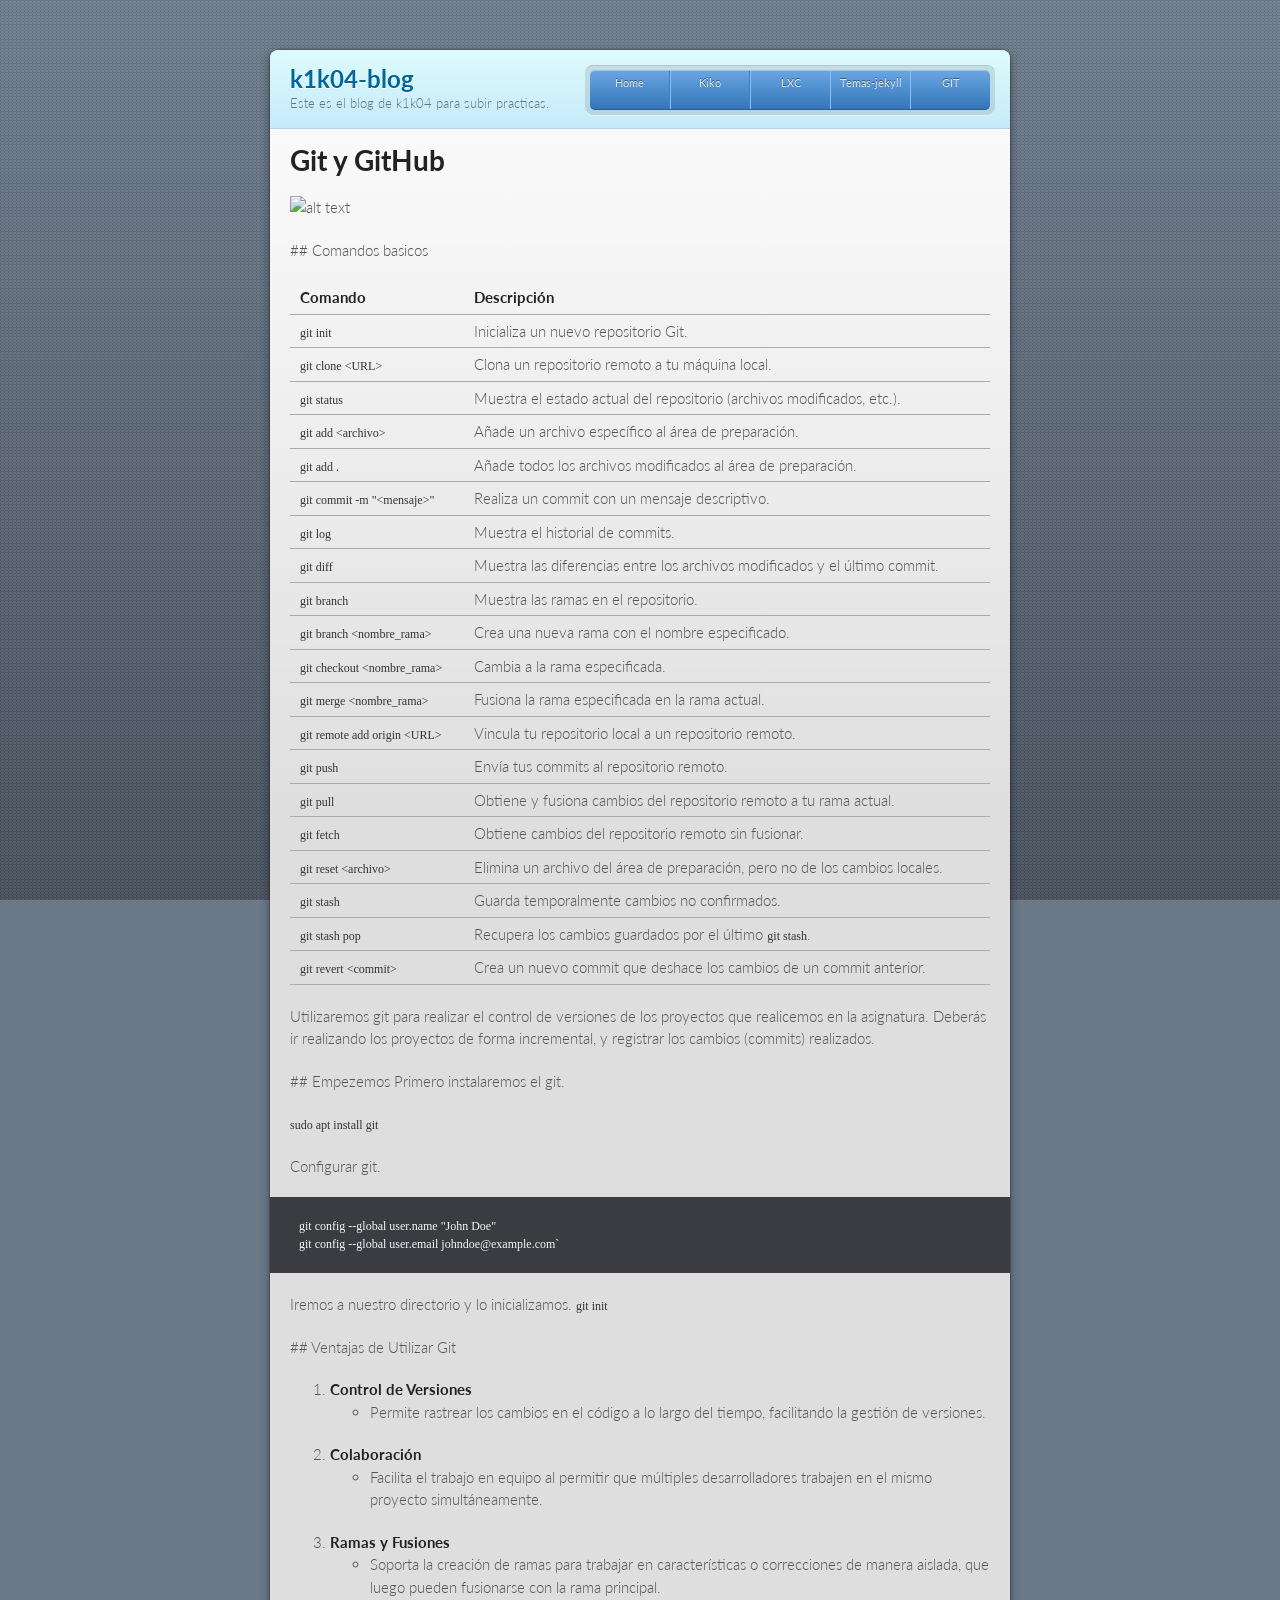
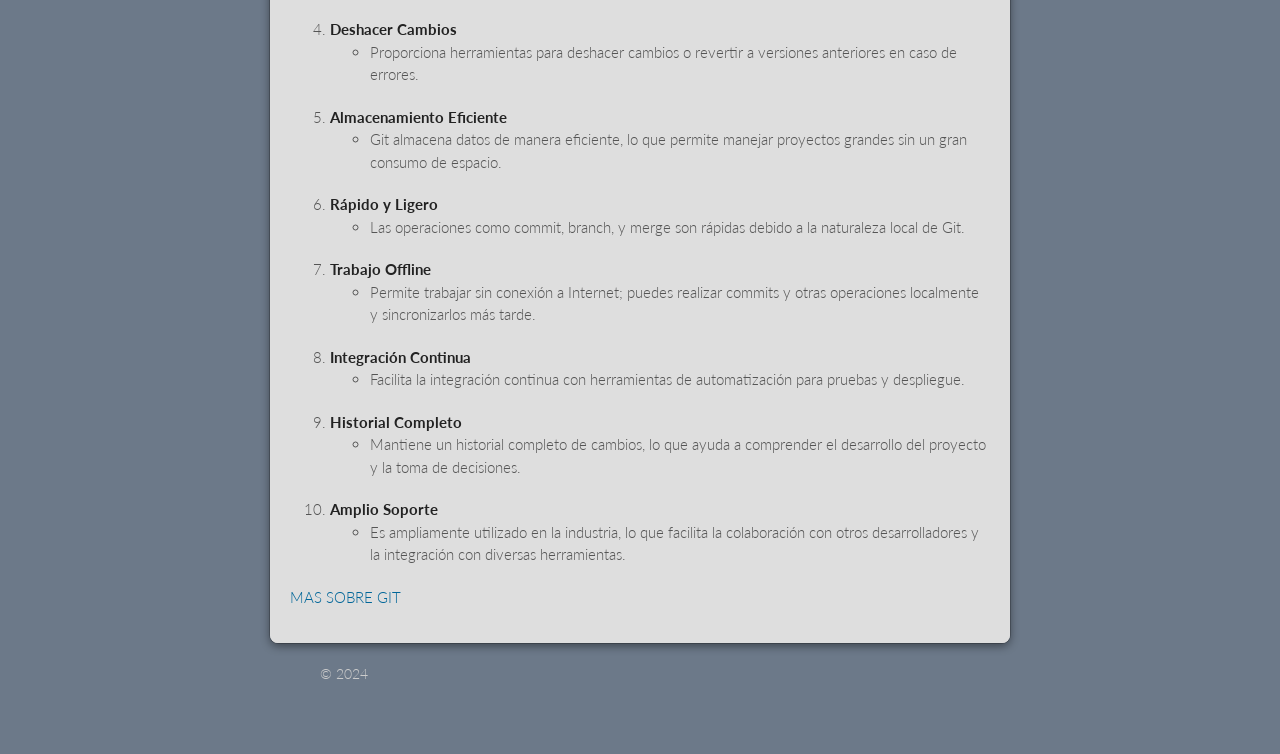
==== git/index.html @ 67f46ef3 "Add generated site" ====
<!doctype html>
<html lang="en-US">
  <head>
    <meta charset="utf-8">
    <meta http-equiv="X-UA-Compatible" content="IE=edge">

    <!-- Begin Jekyll SEO tag v2.8.0 -->
<title>Git | k1k04-blog</title>
<meta name="generator" content="Jekyll v4.3.4" />
<meta property="og:title" content="Git" />
<meta property="og:locale" content="en_US" />
<meta name="description" content="Este es el blog de k1k04 para subir practicas." />
<meta property="og:description" content="Este es el blog de k1k04 para subir practicas." />
<link rel="canonical" href="/git/" />
<meta property="og:url" content="/git/" />
<meta property="og:site_name" content="k1k04-blog" />
<meta property="og:type" content="website" />
<meta name="twitter:card" content="summary" />
<meta property="twitter:title" content="Git" />
<script type="application/ld+json">
{"@context":"https://schema.org","@type":"WebPage","description":"Este es el blog de k1k04 para subir practicas.","headline":"Git","url":"/git/"}</script>
<!-- End Jekyll SEO tag -->


    <link rel="stylesheet" href="/assets/css/style.css">
    <meta name="viewport" content="width=device-width, initial-scale=1">
    <link rel="icon" href="https://previews.123rf.com/images/popaukropa/popaukropa1710/popaukropa171000042/87469433-letra-k-letra-bitcoin-alfabeto-de-criptomonedas-letras-de-dinero-virtual-ilustraci%C3%B3n-vectorial.jpg" type="image/x-icon">
    <link rel="apple-touch-icon" href="https://previews.123rf.com/images/popaukropa/popaukropa1710/popaukropa171000042/87469433-letra-k-letra-bitcoin-alfabeto-de-criptomonedas-letras-de-dinero-virtual-ilustraci%C3%B3n-vectorial.jpg">  
</head>
  </head>
  <body>
    <div class="wrapper">
      <header>
        <h1>k1k04-blog</h1>
        <p>Este es el blog de k1k04 para subir practicas.</p>
	<nav>
		<ul>
     			 <li><a href="/">Home</a></li>
     			 <li><a href="/kiko/">Kiko</a></li>
      			<li><a href="/lxc/">LXC</a></li>
			<li><a href="/temas-jekyll/">Temas-jekyll</a></li>
			<li><a href="/git/">GIT</a></li>
		</ul>
	</nav>

      </header>
      <section>
        <h1 id="git-y-github">Git y GitHub</h1>

<p><img src="https://live.staticflickr.com/65535/40666021673_fb324524ec_b.jpg" alt="alt text" /></p>

<p>## Comandos basicos</p>

<table>
  <thead>
    <tr>
      <th>Comando</th>
      <th>Descripción</th>
    </tr>
  </thead>
  <tbody>
    <tr>
      <td><code class="language-plaintext highlighter-rouge">git init</code></td>
      <td>Inicializa un nuevo repositorio Git.</td>
    </tr>
    <tr>
      <td><code class="language-plaintext highlighter-rouge">git clone &lt;URL&gt;</code></td>
      <td>Clona un repositorio remoto a tu máquina local.</td>
    </tr>
    <tr>
      <td><code class="language-plaintext highlighter-rouge">git status</code></td>
      <td>Muestra el estado actual del repositorio (archivos modificados, etc.).</td>
    </tr>
    <tr>
      <td><code class="language-plaintext highlighter-rouge">git add &lt;archivo&gt;</code></td>
      <td>Añade un archivo específico al área de preparación.</td>
    </tr>
    <tr>
      <td><code class="language-plaintext highlighter-rouge">git add .</code></td>
      <td>Añade todos los archivos modificados al área de preparación.</td>
    </tr>
    <tr>
      <td><code class="language-plaintext highlighter-rouge">git commit -m "&lt;mensaje&gt;"</code></td>
      <td>Realiza un commit con un mensaje descriptivo.</td>
    </tr>
    <tr>
      <td><code class="language-plaintext highlighter-rouge">git log</code></td>
      <td>Muestra el historial de commits.</td>
    </tr>
    <tr>
      <td><code class="language-plaintext highlighter-rouge">git diff</code></td>
      <td>Muestra las diferencias entre los archivos modificados y el último commit.</td>
    </tr>
    <tr>
      <td><code class="language-plaintext highlighter-rouge">git branch</code></td>
      <td>Muestra las ramas en el repositorio.</td>
    </tr>
    <tr>
      <td><code class="language-plaintext highlighter-rouge">git branch &lt;nombre_rama&gt;</code></td>
      <td>Crea una nueva rama con el nombre especificado.</td>
    </tr>
    <tr>
      <td><code class="language-plaintext highlighter-rouge">git checkout &lt;nombre_rama&gt;</code></td>
      <td>Cambia a la rama especificada.</td>
    </tr>
    <tr>
      <td><code class="language-plaintext highlighter-rouge">git merge &lt;nombre_rama&gt;</code></td>
      <td>Fusiona la rama especificada en la rama actual.</td>
    </tr>
    <tr>
      <td><code class="language-plaintext highlighter-rouge">git remote add origin &lt;URL&gt;</code></td>
      <td>Vincula tu repositorio local a un repositorio remoto.</td>
    </tr>
    <tr>
      <td><code class="language-plaintext highlighter-rouge">git push</code></td>
      <td>Envía tus commits al repositorio remoto.</td>
    </tr>
    <tr>
      <td><code class="language-plaintext highlighter-rouge">git pull</code></td>
      <td>Obtiene y fusiona cambios del repositorio remoto a tu rama actual.</td>
    </tr>
    <tr>
      <td><code class="language-plaintext highlighter-rouge">git fetch</code></td>
      <td>Obtiene cambios del repositorio remoto sin fusionar.</td>
    </tr>
    <tr>
      <td><code class="language-plaintext highlighter-rouge">git reset &lt;archivo&gt;</code></td>
      <td>Elimina un archivo del área de preparación, pero no de los cambios locales.</td>
    </tr>
    <tr>
      <td><code class="language-plaintext highlighter-rouge">git stash</code></td>
      <td>Guarda temporalmente cambios no confirmados.</td>
    </tr>
    <tr>
      <td><code class="language-plaintext highlighter-rouge">git stash pop</code></td>
      <td>Recupera los cambios guardados por el último <code class="language-plaintext highlighter-rouge">git stash</code>.</td>
    </tr>
    <tr>
      <td><code class="language-plaintext highlighter-rouge">git revert &lt;commit&gt;</code></td>
      <td>Crea un nuevo commit que deshace los cambios de un commit anterior.</td>
    </tr>
  </tbody>
</table>

<p>Utilizaremos git para realizar el control de versiones de los proyectos que realicemos en la asignatura. Deberás ir realizando los proyectos de forma incremental, y registrar los cambios (commits) realizados.</p>

<p>## Empezemos
   Primero instalaremos el git.</p>

<p><code class="language-plaintext highlighter-rouge">sudo apt install git</code></p>

<p>Configurar git.</p>
<div class="language-plaintext highlighter-rouge"><div class="highlight"><pre class="highlight"><code>   git config --global user.name "John Doe"
   git config --global user.email johndoe@example.com`
</code></pre></div></div>
<p>Iremos a nuestro directorio y lo inicializamos.
   <code class="language-plaintext highlighter-rouge">git init</code></p>

<p>## Ventajas de Utilizar Git</p>

<ol>
  <li><strong>Control de Versiones</strong>
    <ul>
      <li>Permite rastrear los cambios en el código a lo largo del tiempo, facilitando la gestión de versiones.</li>
    </ul>
  </li>
  <li><strong>Colaboración</strong>
    <ul>
      <li>Facilita el trabajo en equipo al permitir que múltiples desarrolladores trabajen en el mismo proyecto simultáneamente.</li>
    </ul>
  </li>
  <li><strong>Ramas y Fusiones</strong>
    <ul>
      <li>Soporta la creación de ramas para trabajar en características o correcciones de manera aislada, que luego pueden fusionarse con la rama principal.</li>
    </ul>
  </li>
  <li><strong>Deshacer Cambios</strong>
    <ul>
      <li>Proporciona herramientas para deshacer cambios o revertir a versiones anteriores en caso de errores.</li>
    </ul>
  </li>
  <li><strong>Almacenamiento Eficiente</strong>
    <ul>
      <li>Git almacena datos de manera eficiente, lo que permite manejar proyectos grandes sin un gran consumo de espacio.</li>
    </ul>
  </li>
  <li><strong>Rápido y Ligero</strong>
    <ul>
      <li>Las operaciones como commit, branch, y merge son rápidas debido a la naturaleza local de Git.</li>
    </ul>
  </li>
  <li><strong>Trabajo Offline</strong>
    <ul>
      <li>Permite trabajar sin conexión a Internet; puedes realizar commits y otras operaciones localmente y sincronizarlos más tarde.</li>
    </ul>
  </li>
  <li><strong>Integración Continua</strong>
    <ul>
      <li>Facilita la integración continua con herramientas de automatización para pruebas y despliegue.</li>
    </ul>
  </li>
  <li><strong>Historial Completo</strong>
    <ul>
      <li>Mantiene un historial completo de cambios, lo que ayuda a comprender el desarrollo del proyecto y la toma de decisiones.</li>
    </ul>
  </li>
  <li><strong>Amplio Soporte</strong>
    <ul>
      <li>Es ampliamente utilizado en la industria, lo que facilita la colaboración con otros desarrolladores y la integración con diversas herramientas.</li>
    </ul>
  </li>
</ol>

<p><a href="https://https://fp.josedomingo.org/iaw2122/u01/github.html">MAS SOBRE GIT</a></p>

      </section>
    </div>
    <footer>
      <p>&copy; 2024 </p>
    </footer>
  </body>
</html>
---- assets/css/style.css ----
/*
   generated by rouge http://rouge.jneen.net/
   original base16 by Chris Kempson (https://github.com/chriskempson/base16)
*/
@import url("https://fonts.googleapis.com/css?family=Lato:300italic,700italic,300,700");
.highlight table td {
  padding: 5px;
}

.highlight table pre {
  margin: 0;
}

.highlight, .highlight .w {
  color: #d0d0d0;
}

.highlight .err {
  color: #151515;
  background-color: #ac4142;
}

.highlight .c, .highlight .cd, .highlight .cm, .highlight .c1, .highlight .cs {
  color: #888;
}

.highlight .cp {
  color: #f4bf75;
}

.highlight .nt {
  color: #f4bf75;
}

.highlight .o, .highlight .ow {
  color: #d0d0d0;
}

.highlight .p, .highlight .pi {
  color: #d0d0d0;
}

.highlight .gi {
  color: #90a959;
}

.highlight .gd {
  color: #ac4142;
}

.highlight .gh {
  color: #6a9fb5;
  font-weight: bold;
}

.highlight .k, .highlight .kn, .highlight .kp, .highlight .kr, .highlight .kv {
  color: #aa759f;
}

.highlight .kc {
  color: #d28445;
}

.highlight .kt {
  color: #d28445;
}

.highlight .kd {
  color: #d28445;
}

.highlight .s, .highlight .sb, .highlight .sc, .highlight .sd, .highlight .s2, .highlight .sh, .highlight .sx, .highlight .s1 {
  color: #90a959;
}

.highlight .sr {
  color: #75b5aa;
}

.highlight .si {
  color: #8f5536;
}

.highlight .se {
  color: #8f5536;
}

.highlight .nn {
  color: #f4bf75;
}

.highlight .nc {
  color: #f4bf75;
}

.highlight .no {
  color: #f4bf75;
}

.highlight .na {
  color: #6a9fb5;
}

.highlight .m, .highlight .mf, .highlight .mh, .highlight .mi, .highlight .il, .highlight .mo, .highlight .mb, .highlight .mx {
  color: #90a959;
}

.highlight .ss {
  color: #90a959;
}

html {
  background: #6C7989;
  background: #6C7989 linear-gradient(#6C7989, #434B55) fixed;
  height: 100%;
}

body {
  padding: 50px 0;
  margin: 0;
  font: 14px/1.5 Lato, "Helvetica Neue", Helvetica, Arial, sans-serif;
  color: #555;
  font-weight: 300;
  background: url("../images/checker.png") fixed;
  min-height: calc(100% - 100px);
}

.wrapper {
  width: 740px;
  margin: 0 auto;
  background: #DEDEDE;
  border-radius: 8px;
  box-shadow: rgba(0, 0, 0, 0.2) 0 0 0 1px, rgba(0, 0, 0, 0.45) 0 3px 10px;
}

header, section, footer {
  display: block;
}

a {
  color: #069;
  text-decoration: none;
}

p {
  margin: 0 0 20px;
  padding: 0;
}

strong {
  color: #222;
  font-weight: 700;
}

header {
  border-radius: 8px 8px 0 0;
  background: #C6EAFA;
  background: linear-gradient(#DDFBFC, #C6EAFA);
  position: relative;
  padding: 15px 20px;
  border-bottom: 1px solid #B2D2E1;
}
header h1 {
  margin: 0;
  padding: 0;
  font-size: 24px;
  line-height: 1.2;
  color: #069;
  text-shadow: rgba(255, 255, 255, 0.9) 0 1px 0;
}
header.without-description h1 {
  margin: 10px 0;
}
header p {
  margin: 0;
  color: #61778B;
  width: 300px;
  font-size: 13px;
}
header p.view {
  display: none;
  font-weight: 700;
  text-shadow: rgba(255, 255, 255, 0.9) 0 1px 0;
  -webkit-font-smoothing: antialiased;
}
header p.view a {
  color: #06c;
}
header p.view small {
  font-weight: 400;
}
header ul {
  margin: 0;
  padding: 0;
  list-style: none;
  position: absolute;
  z-index: 1;
  right: 20px;
  top: 20px;
  height: 38px;
  padding: 1px 0;
  background: #5198DF;
  background: linear-gradient(#77B9FB, #3782CD);
  border-radius: 5px;
  box-shadow: inset rgba(255, 255, 255, 0.45) 0 1px 0, inset rgba(0, 0, 0, 0.2) 0 -1px 0;
  width: auto;
}
header ul:before {
  content: "";
  position: absolute;
  z-index: -1;
  left: -5px;
  top: -4px;
  right: -5px;
  bottom: -6px;
  background: rgba(0, 0, 0, 0.1);
  border-radius: 8px;
  box-shadow: rgba(0, 0, 0, 0.2) 0 -1px 0, inset rgba(255, 255, 255, 0.7) 0 -1px 0;
}
header ul li {
  width: 79px;
  float: left;
  border-right: 1px solid #3A7CBE;
  height: 38px;
}
header ul li.single {
  border: none;
}
header ul li + li {
  width: 78px;
  border-left: 1px solid #8BBEF3;
}
header ul li + li + li {
  border-right: none;
  width: 79px;
}
header ul a {
  line-height: 1;
  font-size: 11px;
  color: #fff;
  color: rgba(255, 255, 255, 0.8);
  display: block;
  text-align: center;
  font-weight: 400;
  padding-top: 6px;
  height: 40px;
  text-shadow: rgba(0, 0, 0, 0.4) 0 -1px 0;
}
header ul a strong {
  font-size: 14px;
  display: block;
  color: #fff;
  -webkit-font-smoothing: antialiased;
}

section {
  padding: 15px 20px;
  font-size: 15px;
  border-top: 1px solid #fff;
  background: linear-gradient(#fafafa, #DEDEDE 700px);
  border-radius: 0 0 8px 8px;
  position: relative;
}

h1, h2, h3, h4, h5, h6 {
  color: #222;
  padding: 0;
  margin: 0 0 20px;
  line-height: 1.2;
}

p, ul, ol, table, pre, dl {
  margin: 0 0 20px;
}

h1, h2, h3 {
  line-height: 1.1;
}

h1 {
  font-size: 28px;
}

h2 {
  color: #393939;
}

h3, h4, h5, h6 {
  color: #494949;
}

blockquote {
  margin: 0 -20px 20px;
  padding: 15px 20px 1px 40px;
  font-style: italic;
  background: #ccc;
  background: rgba(0, 0, 0, 0.06);
  color: #222;
}

img {
  max-width: 100%;
}

code, pre {
  font-family: Monaco, Bitstream Vera Sans Mono, Lucida Console, Terminal;
  color: #333;
  font-size: 12px;
  overflow-x: auto;
}

pre {
  padding: 20px;
  background: #3A3C42;
  color: #f8f8f2;
  margin: 0 -20px 20px;
}
pre code {
  color: #f8f8f2;
}
li pre {
  margin-left: -60px;
  padding-left: 60px;
}

table {
  width: 100%;
  border-collapse: collapse;
}

th, td {
  text-align: left;
  padding: 5px 10px;
  border-bottom: 1px solid #aaa;
}

dt {
  color: #222;
  font-weight: 700;
}

th {
  color: #222;
}

small {
  font-size: 11px;
}

hr {
  border: 0;
  background: #aaa;
  height: 1px;
  margin: 0 0 20px;
}

kbd {
  background-color: #fafbfc;
  border: 1px solid #c6cbd1;
  border-bottom-color: #959da5;
  border-radius: 3px;
  box-shadow: inset 0 -1px 0 #959da5;
  color: #444d56;
  display: inline-block;
  font-size: 11px;
  line-height: 10px;
  padding: 3px 5px;
  vertical-align: middle;
}

footer {
  width: 640px;
  margin: 0 auto;
  padding: 20px 0 0;
  color: #ccc;
  overflow: hidden;
}
footer a {
  color: #fff;
  font-weight: bold;
}
footer p {
  float: left;
}
footer p + p {
  float: right;
}

@media print, screen and (max-width: 740px) {
  body {
    padding: 0;
  }
  .wrapper {
    border-radius: 0;
    box-shadow: none;
    width: 100%;
  }
  footer {
    border-radius: 0;
    padding: 20px;
    width: auto;
  }
  footer p {
    float: none;
    margin: 0;
  }
  footer p + p {
    float: none;
  }
}
@media print, screen and (max-width: 580px) {
  header ul {
    display: none;
  }
  header p.view {
    display: block;
  }
  header p {
    width: 100%;
  }
}
@media print {
  header p.view a small:before {
    content: "at https://github.com/";
  }
}

/*# sourceMappingURL=style.css.map */
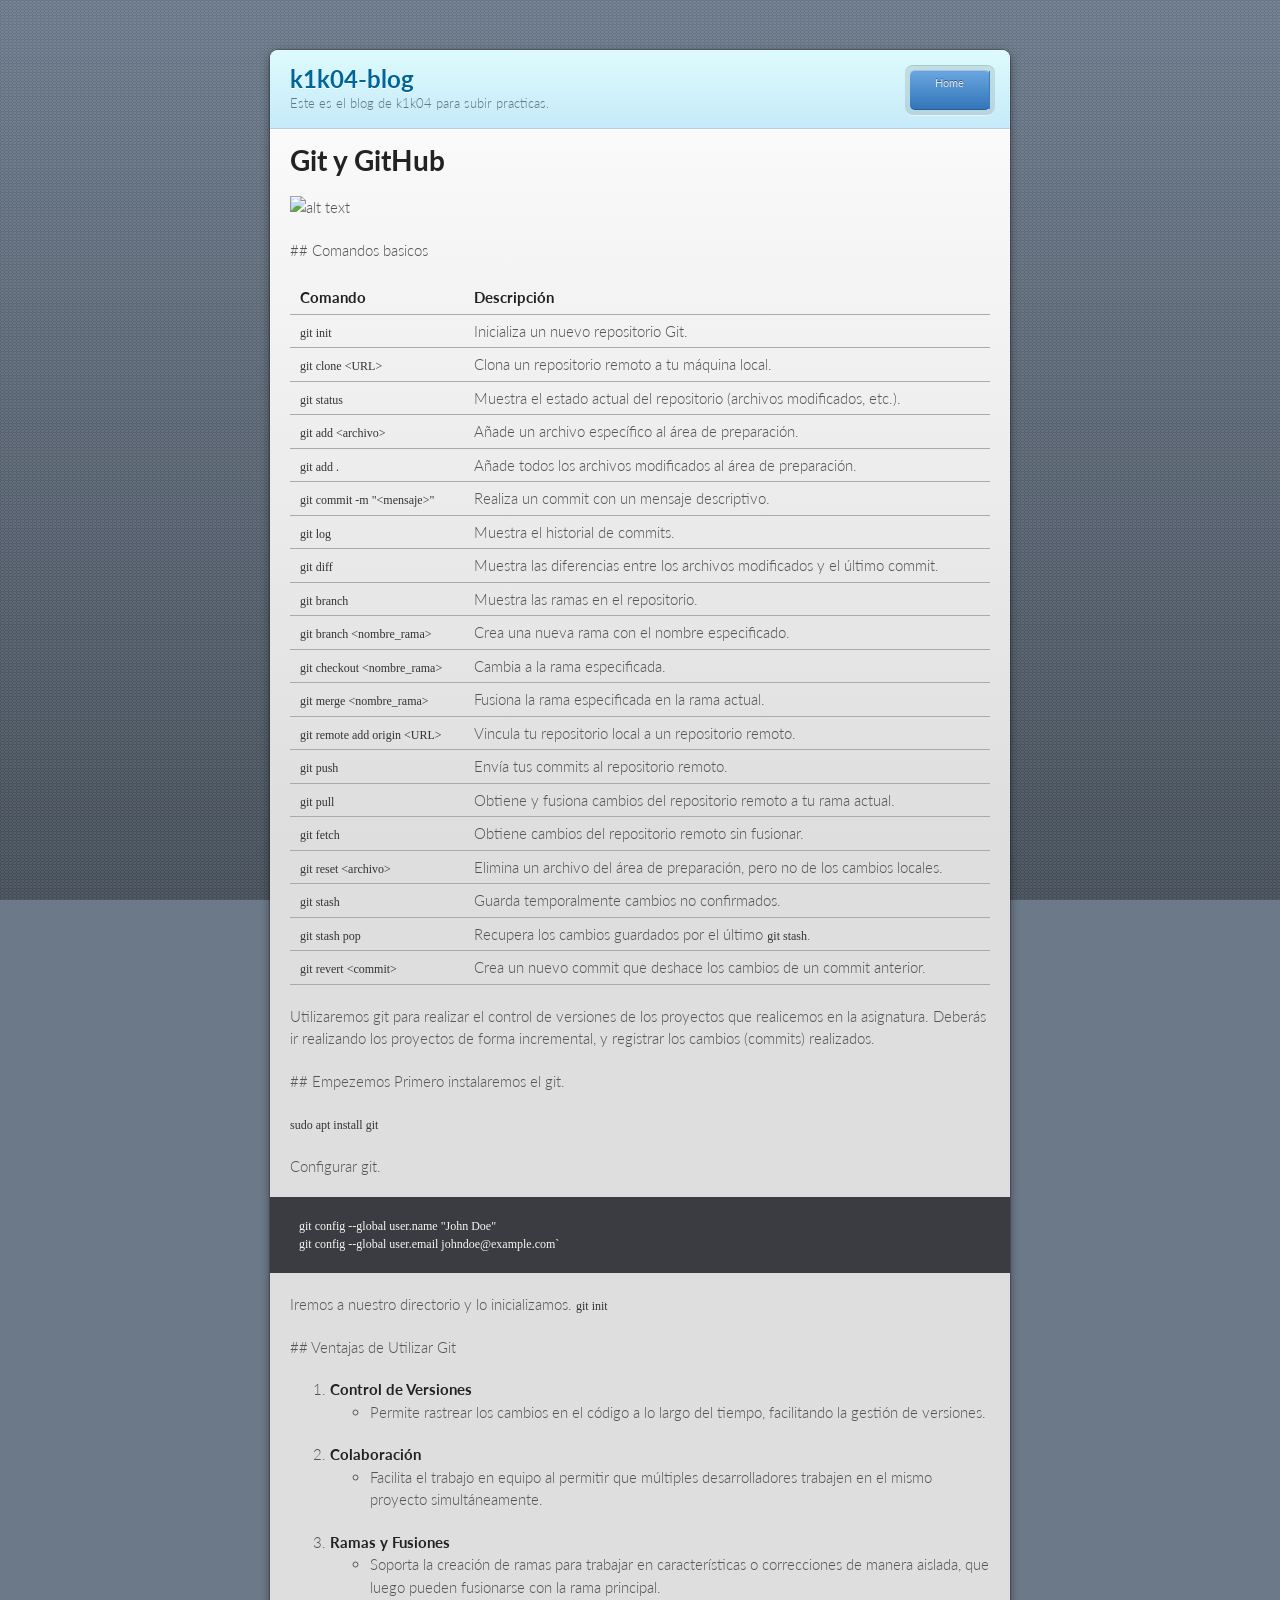
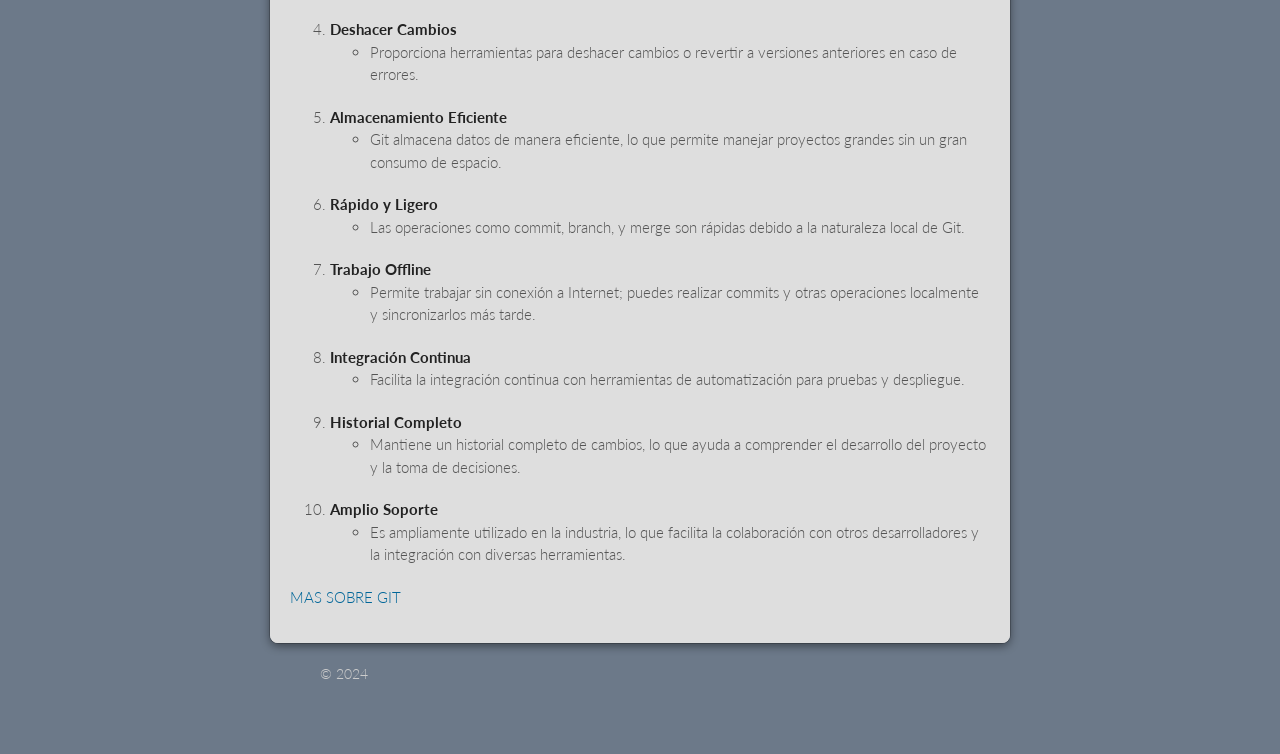
==== commit 76618359: "Actualización automática del sitio" ====
--- a/git/index.html
+++ b/git/index.html
@@ -36,10 +36,6 @@
 	<nav>
 		<ul>
      			 <li><a href="/">Home</a></li>
-     			 <li><a href="/kiko/">Kiko</a></li>
-      			<li><a href="/lxc/">LXC</a></li>
-			<li><a href="/temas-jekyll/">Temas-jekyll</a></li>
-			<li><a href="/git/">GIT</a></li>
 		</ul>
 	</nav>
 
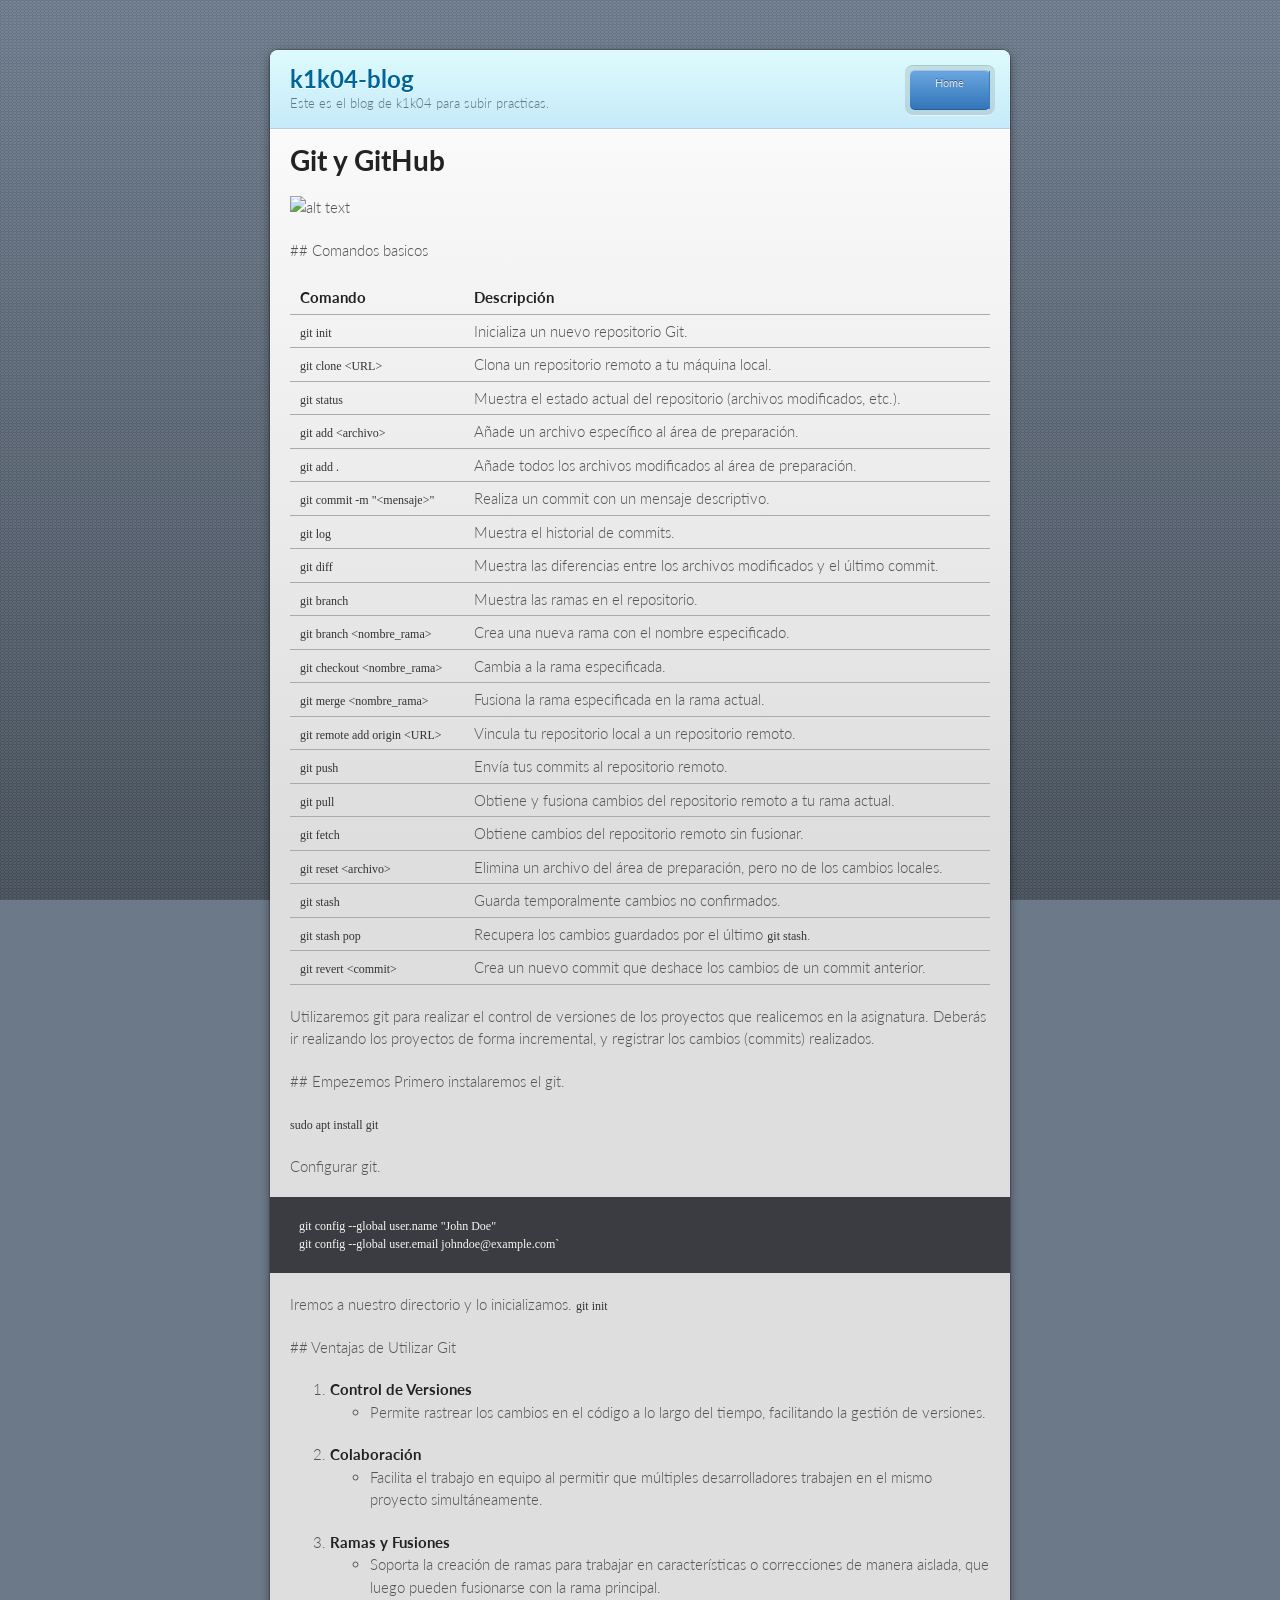
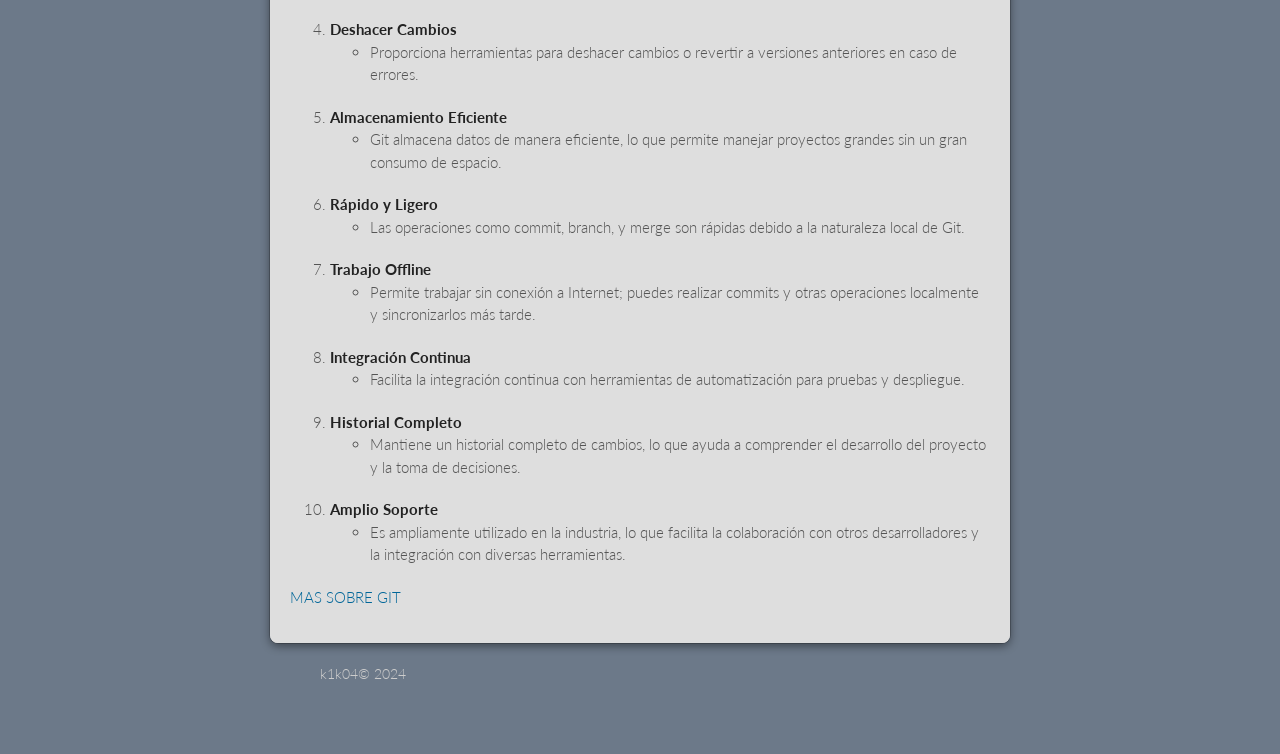
==== commit 8515709f: "Actualización automática del sitio" ====
--- a/git/index.html
+++ b/git/index.html
@@ -212,7 +212,7 @@
       </section>
     </div>
     <footer>
-      <p>&copy; 2024 </p>
+      <p>k1k04&copy; 2024 </p>
     </footer>
   </body>
 </html>
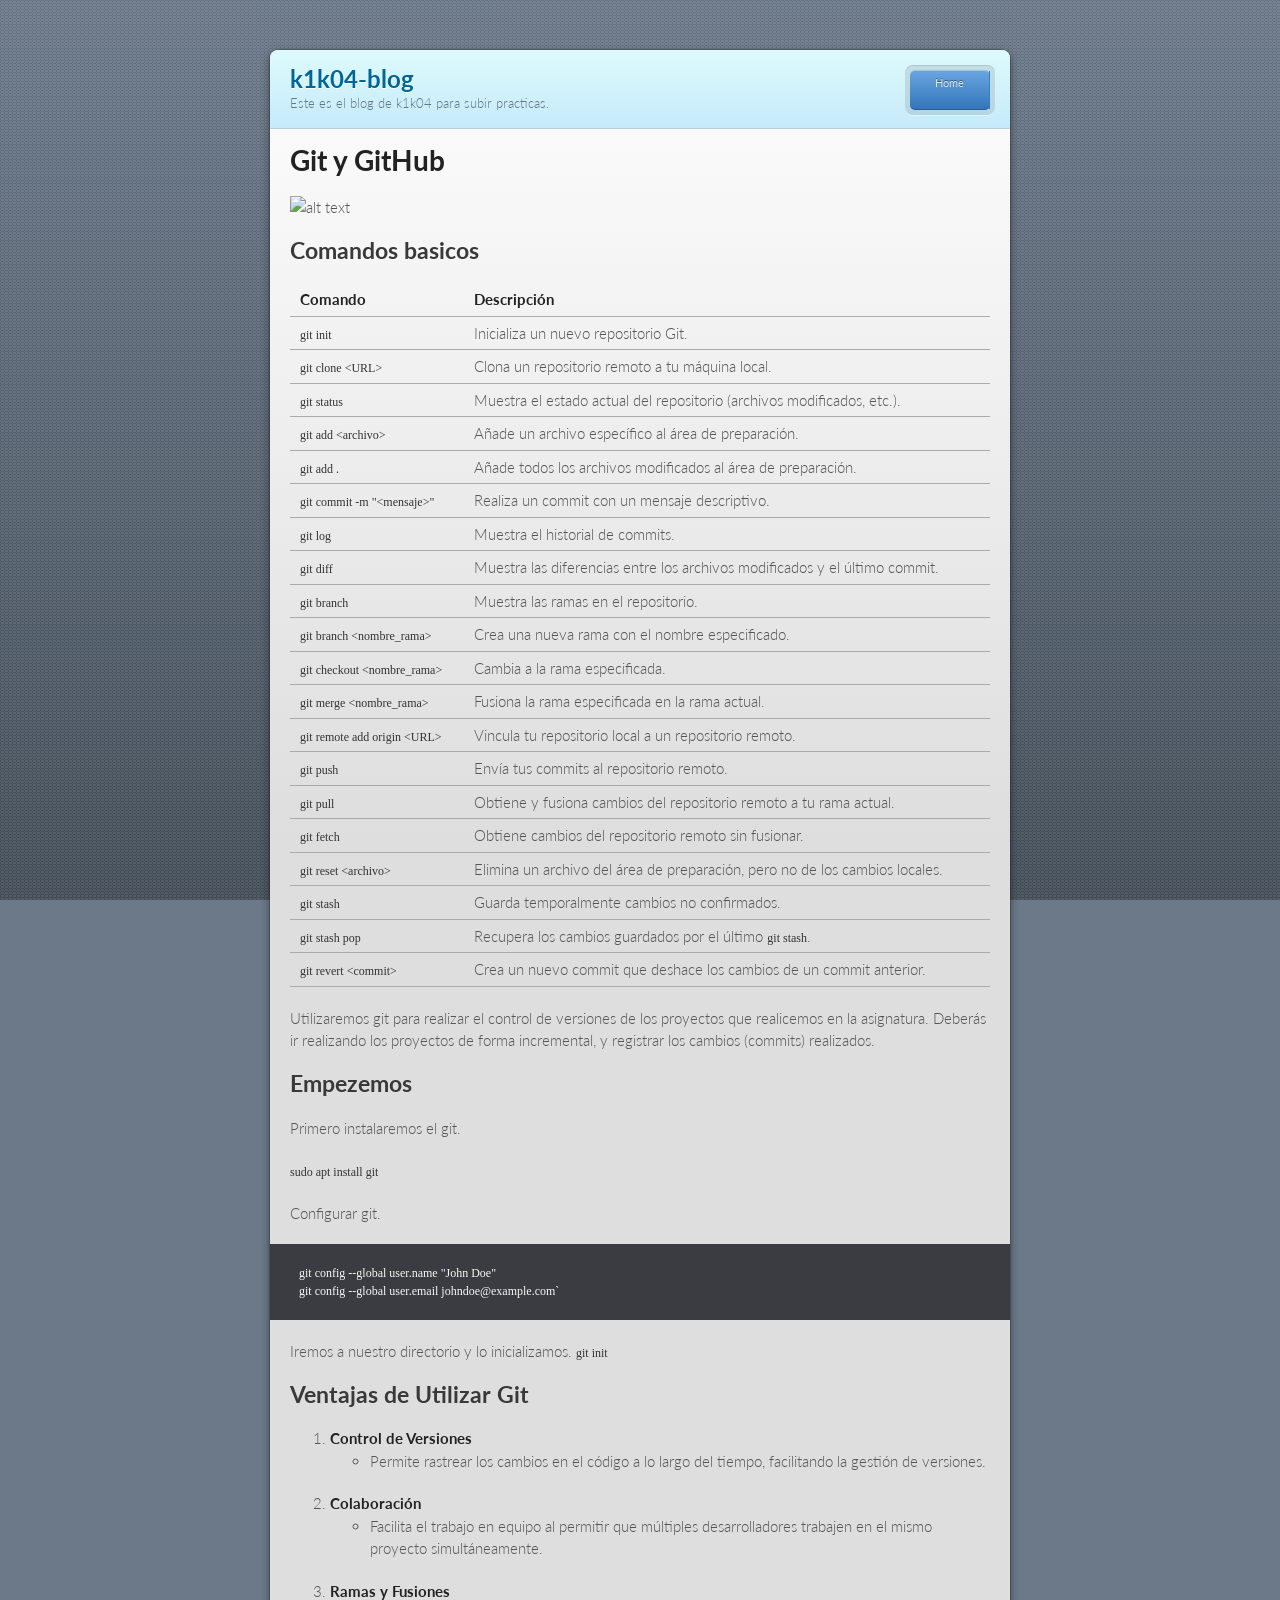
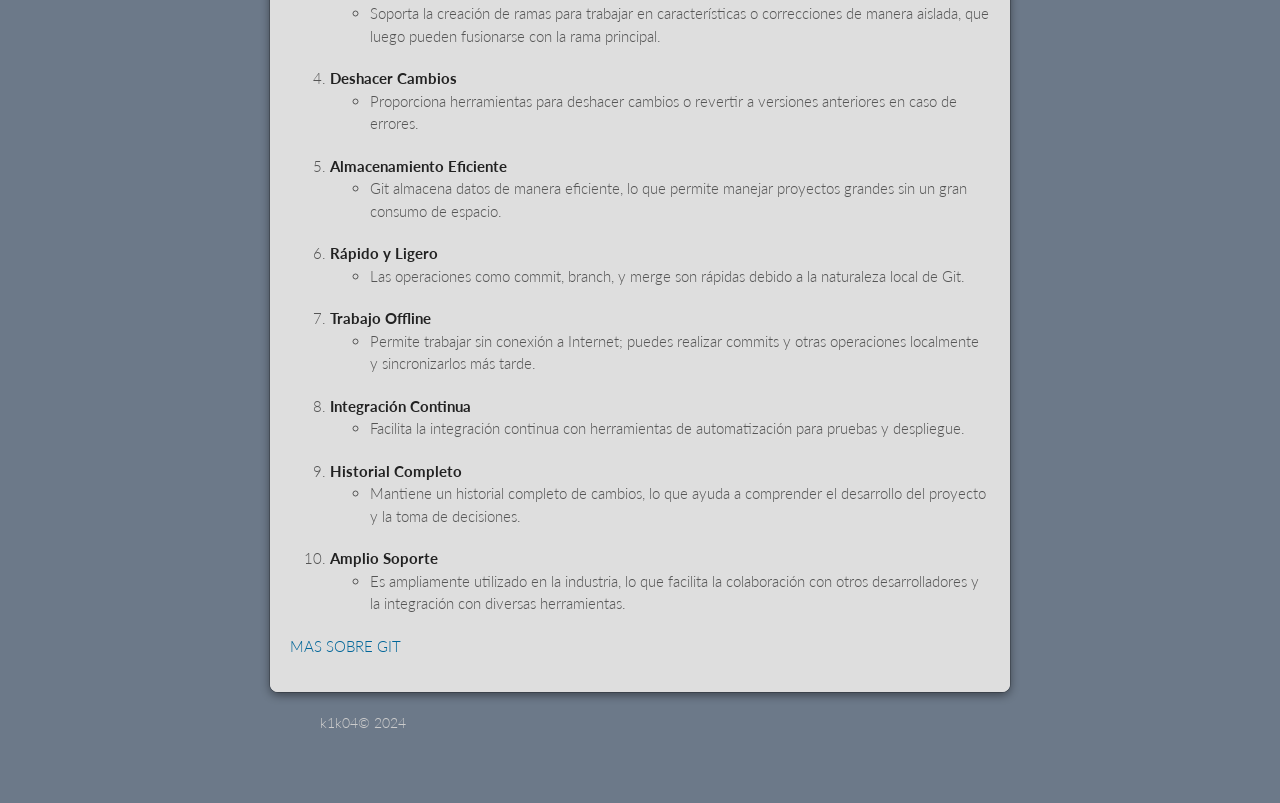
==== commit 79215bb8: "Actualización automática del sitio" ====
--- a/git/index.html
+++ b/git/index.html
@@ -45,7 +45,7 @@
 
 <p><img src="https://live.staticflickr.com/65535/40666021673_fb324524ec_b.jpg" alt="alt text" /></p>
 
-<p>## Comandos basicos</p>
+<h2 id="comandos-basicos">Comandos basicos</h2>
 
 <table>
   <thead>
@@ -140,8 +140,8 @@
 
 <p>Utilizaremos git para realizar el control de versiones de los proyectos que realicemos en la asignatura. Deberás ir realizando los proyectos de forma incremental, y registrar los cambios (commits) realizados.</p>
 
-<p>## Empezemos
-   Primero instalaremos el git.</p>
+<h2 id="empezemos">Empezemos</h2>
+<p>Primero instalaremos el git.</p>
 
 <p><code class="language-plaintext highlighter-rouge">sudo apt install git</code></p>
 
@@ -152,7 +152,7 @@
 <p>Iremos a nuestro directorio y lo inicializamos.
    <code class="language-plaintext highlighter-rouge">git init</code></p>
 
-<p>## Ventajas de Utilizar Git</p>
+<h2 id="ventajas-de-utilizar-git">Ventajas de Utilizar Git</h2>
 
 <ol>
   <li><strong>Control de Versiones</strong>
